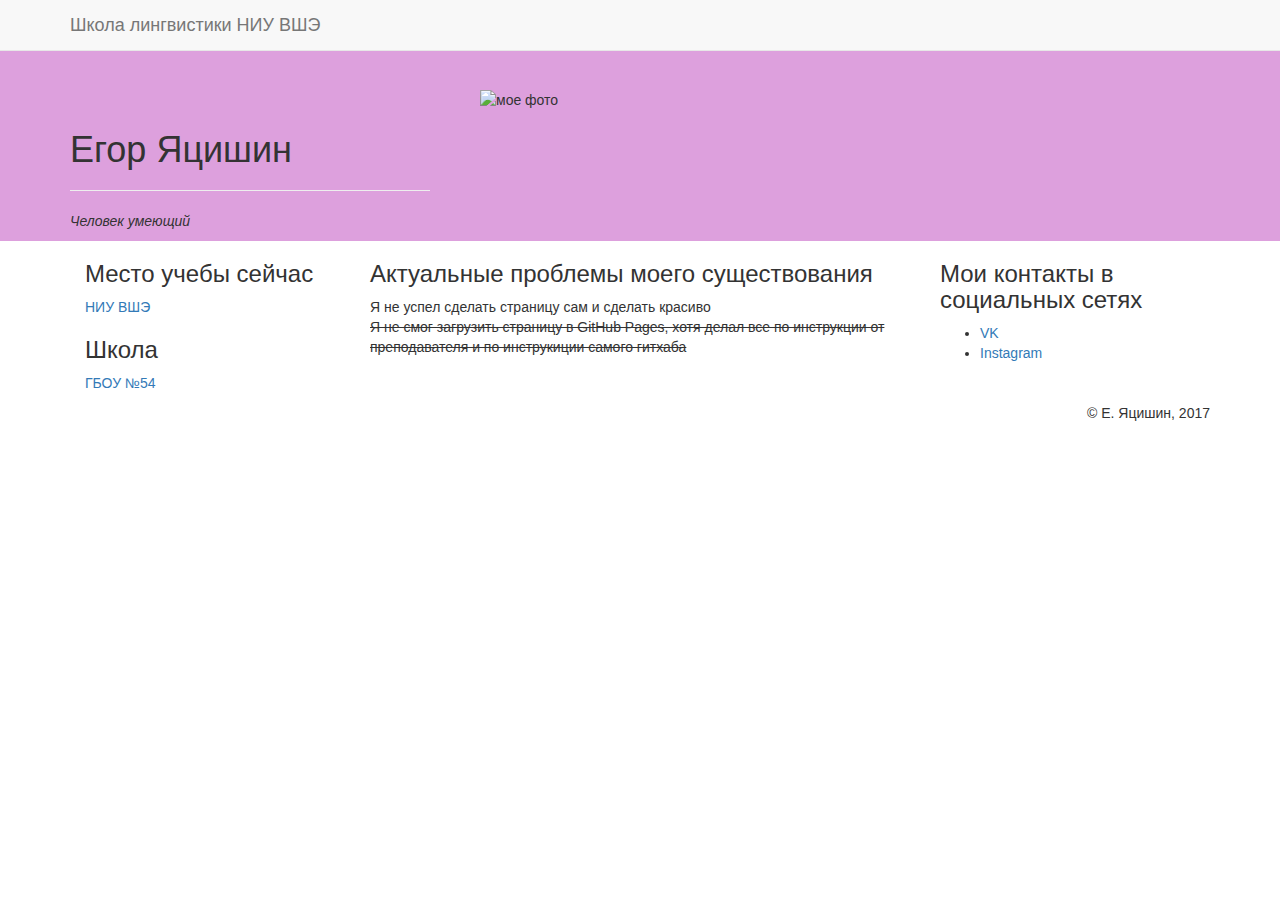
==== index.html @ 2f52e110 "Update index.html" ====
<!DOCTYPE html>

<html>
	<head>
		<title>personal_page</title>
	 	<meta name="viewport" content="width=device-width, initial-scale=1.0">
		<meta charset="utf-8">
		<meta name="description" content="Личная страница и контакты">
		<!-- Bootstrap Core CSS -->
    	<link href="https://maxcdn.bootstrapcdn.com/bootstrap/3.3.7/css/bootstrap.min.css" rel="stylesheet" media="screen">
	</head>
	<body>
		<nav id="mainNav" class="navbar navbar-default navbar-fixed-top navbar-custom">
			<div class="container">
				<div class="navbar-header">
					<a href="https://ling.hse.ru/" class="navbar-brand">Школа лингвистики НИУ ВШЭ</a>
				</div>
				<nav class="collapse navbar-collapse" id="bs-navbar">
					<ul class="nav navbar-nav navbar-right">
						
					</ul>
				</nav>
			</div>
		</nav>
		<header style="background-color:plum; padding-top:70px; ">
			<div class="container">
				<div class="row">
					<div class="col-md-4">
						<br/><br/>
						<h1>Егор Яцишин</h1>
						<hr>
						<p><i>Человек умеющий </i></p>
	                </div>
					<div class="col-md-4">
        	            <img src="https://github.com/toskn/personal_page/blob/gh-pages/%D1%84%D0%BE%D1%82%D0%BA%D0%B8/2m1jX0sKwRI.jpg?raw=true" title="Моя фотокарточка" alt="мое фото" style="height:640px; width:480px; margin:20px 20px 40px 20px; " >
					</div>
	            </div>
			</div>
		</header>
		<section id="portfolio">
			<div class="container">
				<div class="col-md-3">
					<article>
						<h3>Место учебы сейчас</h2>
						<p><a href="https://www.hse.ru/">НИУ ВШЭ</a></p>
					</article>
					<article>
						<h3>Школа</h2>
						<p><a href="http://moscowschool54.ru/">ГБОУ №54</a></p>
					</article>
				</div>
				<div class="col-md-6">
					<article>
						<h3>Актуальные проблемы моего существования</h2>
						<p>Я не успел сделать страницу сам и сделать красиво<br />
						<del>Я не смог загрузить страницу в GitHub Pages, хотя делал все по инструкции от преподавателя и по инструкиции самого гитхаба</del> <br />
			     </p>
					</article>
				</div>
				<div class="col-md-3">
					<h3>Мои контакты в социальных сетях</h3>
					<ul>
						<li><a href="https://vk.com/egorpepel">VK</a> </a></li>
						<li><a href="https://www.instagram.com/odinegor">Instagram</a></li>
					</ul>
				</div>
			</div>
		</section>
		<footer class="bs-docs-footer">
			<div class="container">
				<p style="text-align:right; ">&copy; Е. Яцишин, 2017</p>
			</div>
		</footer>
	</body>
</html>
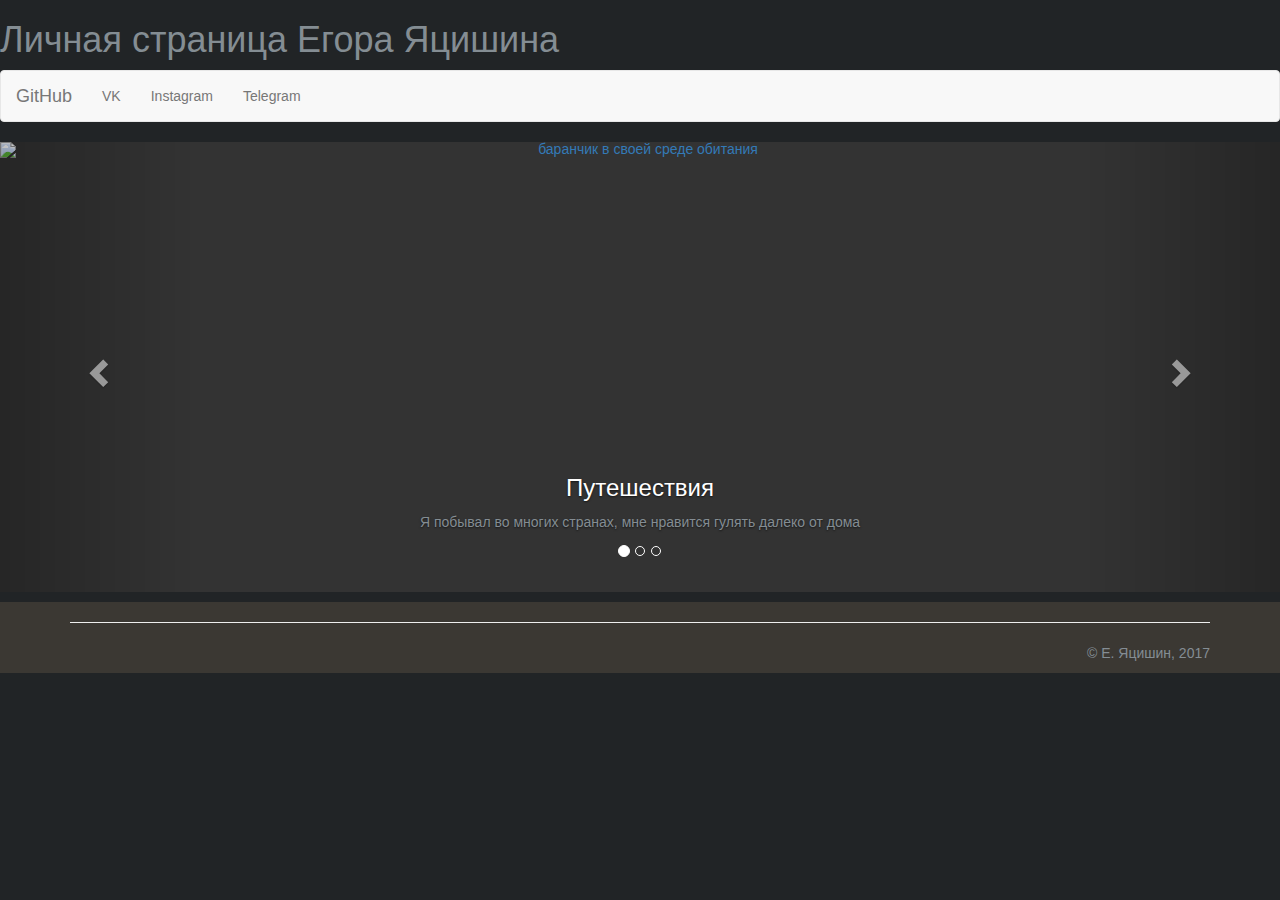
==== commit 5073b841: "Rename index_of.html to index.html" ====
--- a/index.html
+++ b/index.html
@@ -1,75 +1,175 @@
-<!DOCTYPE html>
+<!doctype html>
+<html>
 
-<html>
-	<head>
-		<title>personal_page</title>
-	 	<meta name="viewport" content="width=device-width, initial-scale=1.0">
-		<meta charset="utf-8">
-		<meta name="description" content="Личная страница и контакты">
-		<!-- Bootstrap Core CSS -->
-    	<link href="https://maxcdn.bootstrapcdn.com/bootstrap/3.3.7/css/bootstrap.min.css" rel="stylesheet" media="screen">
-	</head>
-	<body>
-		<nav id="mainNav" class="navbar navbar-default navbar-fixed-top navbar-custom">
-			<div class="container">
-				<div class="navbar-header">
-					<a href="https://ling.hse.ru/" class="navbar-brand">Школа лингвистики НИУ ВШЭ</a>
-				</div>
-				<nav class="collapse navbar-collapse" id="bs-navbar">
-					<ul class="nav navbar-nav navbar-right">
-						
-					</ul>
-				</nav>
-			</div>
-		</nav>
-		<header style="background-color:plum; padding-top:70px; ">
-			<div class="container">
-				<div class="row">
-					<div class="col-md-4">
-						<br/><br/>
-						<h1>Егор Яцишин</h1>
-						<hr>
-						<p><i>Человек умеющий </i></p>
-	                </div>
-					<div class="col-md-4">
-        	            <img src="https://github.com/toskn/personal_page/blob/gh-pages/%D1%84%D0%BE%D1%82%D0%BA%D0%B8/2m1jX0sKwRI.jpg?raw=true" title="Моя фотокарточка" alt="мое фото" style="height:640px; width:480px; margin:20px 20px 40px 20px; " >
-					</div>
-	            </div>
-			</div>
-		</header>
-		<section id="portfolio">
-			<div class="container">
-				<div class="col-md-3">
-					<article>
-						<h3>Место учебы сейчас</h2>
-						<p><a href="https://www.hse.ru/">НИУ ВШЭ</a></p>
-					</article>
-					<article>
-						<h3>Школа</h2>
-						<p><a href="http://moscowschool54.ru/">ГБОУ №54</a></p>
-					</article>
-				</div>
-				<div class="col-md-6">
-					<article>
-						<h3>Актуальные проблемы моего существования</h2>
-						<p>Я не успел сделать страницу сам и сделать красиво<br />
-						<del>Я не смог загрузить страницу в GitHub Pages, хотя делал все по инструкции от преподавателя и по инструкиции самого гитхаба</del> <br />
-			     </p>
-					</article>
-				</div>
-				<div class="col-md-3">
-					<h3>Мои контакты в социальных сетях</h3>
-					<ul>
-						<li><a href="https://vk.com/egorpepel">VK</a> </a></li>
-						<li><a href="https://www.instagram.com/odinegor">Instagram</a></li>
-					</ul>
-				</div>
-			</div>
-		</section>
-		<footer class="bs-docs-footer">
-			<div class="container">
-				<p style="text-align:right; ">&copy; Е. Яцишин, 2017</p>
-			</div>
-		</footer>
-	</body>
+<head>
+  <title> Егоркин дом </title>
+  <link rel="shortcut icon" href="https://raw.githubusercontent.com/toskn/personal_page/gh-pages/%D1%84%D0%BE%D1%82%D0%BA%D0%B8/favicon.ico" type="image/x-icon">
+  <meta charset="utf-8">
+  <meta name="viewport" content="width=device-width, initial-scale=1.0">
+  <link rel="stylesheet" href="css/bootstrap.min.css">
+  <link rel="stylesheet" href="css/manual.css">
+  <script src="js/dest/respond.min.js"></script>
+  <style>
+  body{
+   background-color: #212426;
+  }
+  h1 {
+  color : #848D93;
+  margin : 10;
+  margin-left : 20;
+}
+  p{
+    color : #848D93;
+  }
+  footer{
+    background-color: #3B3833;
+  }
+  </style>
+</head>
+
+<body>
+
+<h1>
+    Личная страница Егора Яцишина
+</h1>
+<nav class="navbar navbar-default">
+  <div class="container-fluid">
+    <!-- Заголовок -->
+    <div class="navbar-header">
+      <button type="button" class="navbar-toggle collapsed" data-toggle="collapse" data-target="#navbar-main">
+        <span class="icon-bar"></span>
+        <span class="icon-bar"></span>
+        <span class="icon-bar"></span>
+      </button>
+      <!-- Бренд или название сайта (отображается в левой части меню) -->
+      <a class="navbar-brand" href="https://github.com/toskn">GitHub</a>
+    </div>
+    <!-- Основная часть меню (может содержать ссылки, формы и другие элементы) -->
+    <div class="collapse navbar-collapse" id="navbar-main">
+      <ul class="nav navbar-nav">
+        <li><a href="https://vk.com/egorpepel">VK</a></li>
+        <li><a href="https://www.instagram.com/odinegor">Instagram</a></li>
+        <li><a href="https://web.telegram.org/#/im?p=@tosksn">Telegram</a></li>
+      </ul>
+
+    </div>
+  </div>
+</nav>
+<!--
+    <div class="btn-group" role="group">
+       <button type="button" class="btn btn-default dropdown-toggle" data-toggle="dropdown" data-delay="1000" aria-expanded="false">
+            Мои соц. сети
+         <span class="caret"></span>
+       </button>
+        <ul class="dropdown-menu" role="menu">
+            <li><a href="https://vk.com/egorpepel">VK</a></li>
+            <li><a href="https://www.instagram.com/odinegor">Instagram</a></li>
+            <li><a href="https://web.telegram.org/#/im?p=@tosksn">Telegram</a></li>
+        </ul>
+    </div>
+-->
+      <!-- верхняя часть страницы 1/4 -->
+
+      <!--- выпадающее меню сбоку с навигацией по якорям слева и мои социальные сети справа--->
+
+  </div>
+
+
+      <!-- основная визуальная часть страницы  2/4 -->
+
+<style type="text/css">
+h2{
+   margin: 0;
+   color: #666;
+   padding-top: 90px;
+   font-size: 52px;
+   font-family: "trebuchet ms", sans-serif;
+}
+.item{
+   background: #333;
+   text-align: center;
+   height: 450px !important;
+}
+.carousel{
+   margin-top: 20px;
+}
+</style>
+
+<!-- Карусель -->
+<div id="myCarousel" class="carousel slide" data-interval="3000" data-ride="carousel" data-pause="hover" data-wrap="true">
+ <!-- Индикаторы для карусели -->
+ <ol class="carousel-indicators">
+   <li data-target="#myCarousel" data-slide-to="0" class="active"></li>
+   <li data-target="#myCarousel" data-slide-to="1"></li>
+   <li data-target="#myCarousel" data-slide-to="2"></li>
+ </ol>
+ <!-- Слайды карусели -->
+ <div class="carousel-inner">
+   <!-- Слайд №1 -->
+   <div class="item active">
+     <a href="http://www.amcharts.com/visited_countries/#AT,BG,HR,DK,EE,FI,FR,DE,GR,IT,LU,NL,PT,RU,ES,SE,CH,TR,UA,EG,TN,IL,MV">
+       <img src="https://github.com/toskn/personal_page/blob/gh-pages/%D1%84%D0%BE%D1%82%D0%BA%D0%B8/Slice-1.jpg?raw=true" alt="баранчик в своей среде обитания" />
+     </a>
+     <div class="carousel-caption">
+       <h3>Путешествия</h3>
+       <p>
+         Я побывал во многих странах, мне нравится гулять далеко от дома
+       </p>
+     </div>
+   </div>
+   <!-- Слайд №2 -->
+   <div class="item">
+    <a href="https://kudago.com/msk/">
+      <img src="https://github.com/toskn/personal_page/blob/gh-pages/%D1%84%D0%BE%D1%82%D0%BA%D0%B8/%D0%BE%D1%82%D0%B4%D1%8B%D1%85%D0%B0%D1%82%D1%8C%20%D1%81%20%D0%B4%D1%80%D1%83%D0%B7%D1%8C%D1%8F%D0%BC%D0%B8.jpg?raw=true" alt="я заполняю бланки с дургом" />
+    </a>
+     <div class="carousel-caption">
+       <h3>Мой отдых</h3>
+       <p>
+         Мне нравится отдыхать в парках с друзьями
+       </p>
+     </div>
+   </div>
+   <!-- Слайд №3 -->
+   <div class="item">
+    <a href="https://www.hse.ru/">
+      <img src="https://github.com/toskn/personal_page/blob/gh-pages/%D1%84%D0%BE%D1%82%D0%BA%D0%B8/2m1jX0sKwRI.jpg?raw=true" alt="фотография меня" />
+    </a>
+     <div class="carousel-caption">
+       <h3>Учеба</h3>
+       <p>
+         Я учусь на ФиКЛ-е в НИУ ВШЭ и мне тут хорошо
+       </p>
+     </div>
+   </div>
+ </div>
+ <!-- Навигация для карусели -->
+
+ <a class="left carousel-control" href="#myCarousel" data-slide="prev">
+   <span class="glyphicon glyphicon-chevron-left"></span>
+ </a>
+ <a class="right carousel-control" href="#myCarousel" data-slide="next">
+   <span class="glyphicon glyphicon-chevron-right"></span>
+ </a>
+</div>
+
+
+  <div class="raw">
+    <p>
+      <!-- основная информационная часть страницы 3/3 -->
+      <!--- три кружка посередине с фотками внутри, когда наводишь на кружок, то страница
+      раздвигается и там текст, раскрывающий смысл фотки в кружке --->
+    </p>
+  </div>
+  <footer class="bs-docs-footer">
+    <div class="container">
+      <hr />
+      <p style="text-align:right; ">&copy; Е. Яцишин, 2017</p>
+    </div>
+  </footer>
+  <!-- JS -->
+  <script src="http://code.jquery.com/jquery-latest.min.js"></script>
+  <script type="text/javascript" src="js/bootstrap.min.js"></script>
+
+</body>
+
 </html>
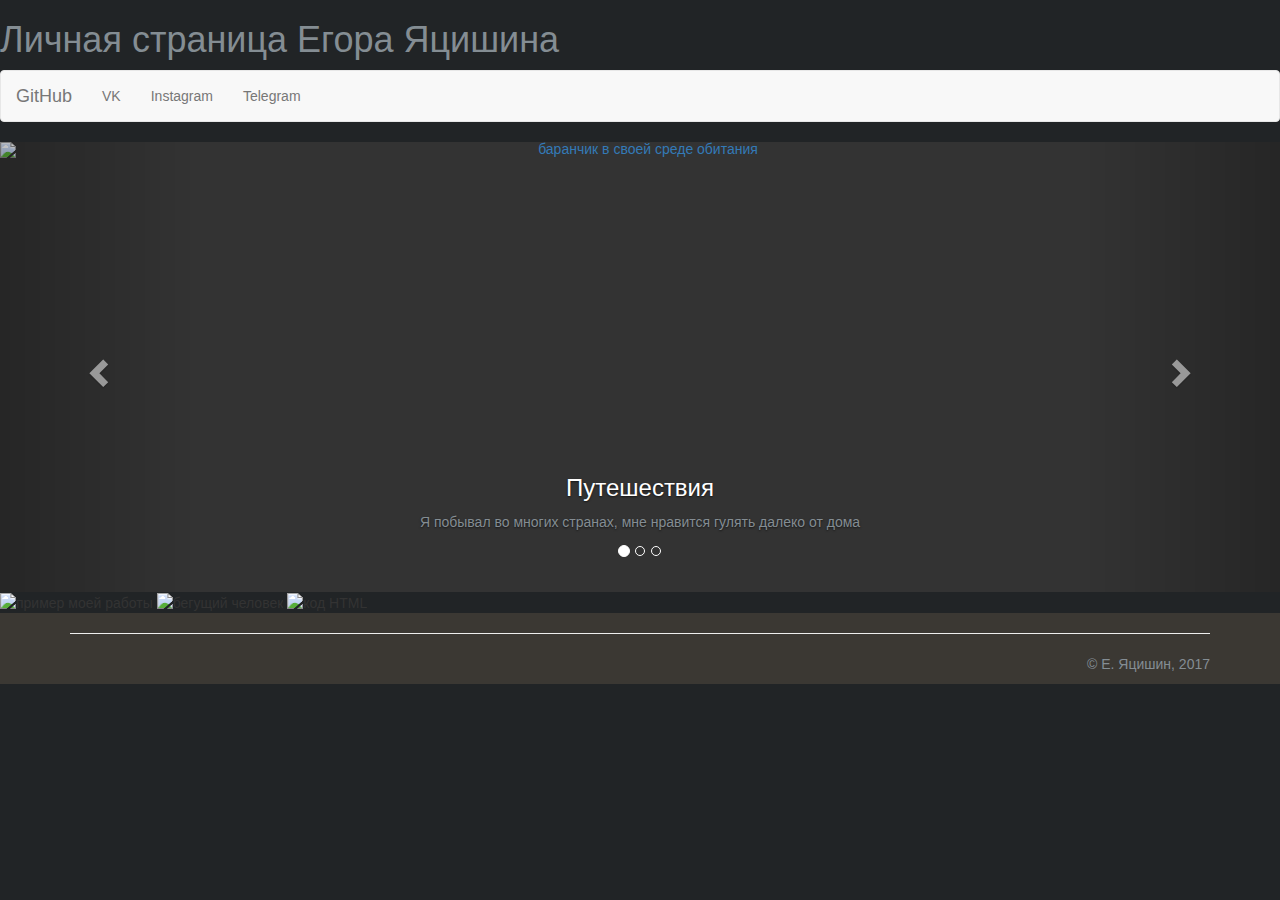
==== commit 7e541594: "-" ====
--- a/index.html
+++ b/index.html
@@ -9,22 +9,6 @@
   <link rel="stylesheet" href="css/bootstrap.min.css">
   <link rel="stylesheet" href="css/manual.css">
   <script src="js/dest/respond.min.js"></script>
-  <style>
-  body{
-   background-color: #212426;
-  }
-  h1 {
-  color : #848D93;
-  margin : 10;
-  margin-left : 20;
-}
-  p{
-    color : #848D93;
-  }
-  footer{
-    background-color: #3B3833;
-  }
-  </style>
 </head>
 
 <body>
@@ -32,6 +16,7 @@
 <h1>
     Личная страница Егора Яцишина
 </h1>
+
 <nav class="navbar navbar-default">
   <div class="container-fluid">
     <!-- Заголовок -->
@@ -41,10 +26,10 @@
         <span class="icon-bar"></span>
         <span class="icon-bar"></span>
       </button>
-      <!-- Бренд или название сайта (отображается в левой части меню) -->
+      <!--название сайта-->
       <a class="navbar-brand" href="https://github.com/toskn">GitHub</a>
     </div>
-    <!-- Основная часть меню (может содержать ссылки, формы и другие элементы) -->
+    <!-- Основная часть меню-->
     <div class="collapse navbar-collapse" id="navbar-main">
       <ul class="nav navbar-nav">
         <li><a href="https://vk.com/egorpepel">VK</a></li>
@@ -151,14 +136,17 @@
    <span class="glyphicon glyphicon-chevron-right"></span>
  </a>
 </div>
+<div clas="round_image">
+
+  <img src="https://github.com/toskn/personal_page/blob/gh-pages/%D1%84%D0%BE%D1%82%D0%BA%D0%B8/%D0%B3%D1%80%D0%B0%D1%84%D0%B8%D1%87%D0%B5%D1%81%D0%BA%D0%B8%D0%B9%20%D1%80%D0%B5%D0%B4%D0%B0%D0%BA%D1%82%D0%BE%D1%80.jpg?raw=true" alt="пример моей работы" />
+  <img src="https://github.com/toskn/personal_page/blob/gh-pages/%D1%84%D0%BE%D1%82%D0%BA%D0%B8/%D0%B1%D0%B5%D0%B3.jpg?raw=true" alt="бегущий человек" />
+  <img src="https://github.com/toskn/personal_page/blob/gh-pages/%D1%84%D0%BE%D1%82%D0%BA%D0%B8/%D0%BA%D0%BE%D0%B4%20html.jpg?raw=true" alt="код HTML" />
 
 
-  <div class="raw">
-    <p>
       <!-- основная информационная часть страницы 3/3 -->
       <!--- три кружка посередине с фотками внутри, когда наводишь на кружок, то страница
       раздвигается и там текст, раскрывающий смысл фотки в кружке --->
-    </p>
+
   </div>
   <footer class="bs-docs-footer">
     <div class="container">
--- a/css/manual.css
+++ b/css/manual.css
@@ -0,0 +1,26 @@
+body{
+ background-color: #212426;
+}
+h1{
+color: #848D93;
+margin: 10;
+margin-left: 20;
+}
+p{
+  color: #848D93;
+}
+round_image{
+  margin-top: 50;
+  margin-left: 20;
+}
+footer{
+  background-color: #3B3833;
+}
+round_image{
+  border: 7;
+  border-color: #271D11;
+  border-radius: 150;
+  margin-left: 40;
+  margin-top: 60;
+  margin-bottom: 20;
+}
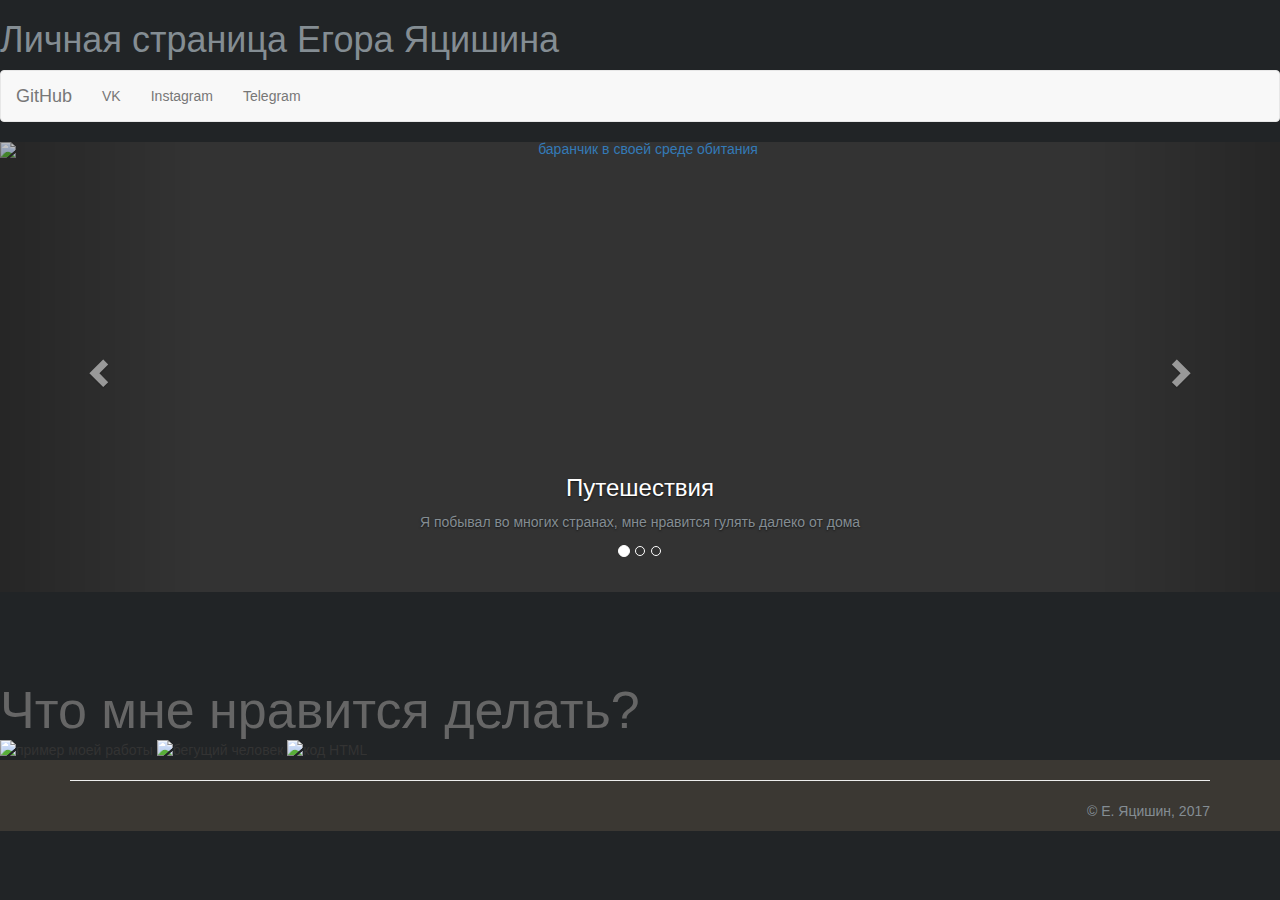
==== commit f54bbdfa: "-" ====
--- a/index.html
+++ b/index.html
@@ -136,7 +136,10 @@
    <span class="glyphicon glyphicon-chevron-right"></span>
  </a>
 </div>
-<div clas="round_image">
+<h2>
+  Что мне нравится делать?
+</h2>
+<div class="round_image">
 
   <img src="https://github.com/toskn/personal_page/blob/gh-pages/%D1%84%D0%BE%D1%82%D0%BA%D0%B8/%D0%B3%D1%80%D0%B0%D1%84%D0%B8%D1%87%D0%B5%D1%81%D0%BA%D0%B8%D0%B9%20%D1%80%D0%B5%D0%B4%D0%B0%D0%BA%D1%82%D0%BE%D1%80.jpg?raw=true" alt="пример моей работы" />
   <img src="https://github.com/toskn/personal_page/blob/gh-pages/%D1%84%D0%BE%D1%82%D0%BA%D0%B8/%D0%B1%D0%B5%D0%B3.jpg?raw=true" alt="бегущий человек" />
--- a/css/manual.css
+++ b/css/manual.css
@@ -16,7 +16,7 @@
 footer{
   background-color: #3B3833;
 }
-round_image{
+.round_image{
   border: 7;
   border-color: #271D11;
   border-radius: 150;
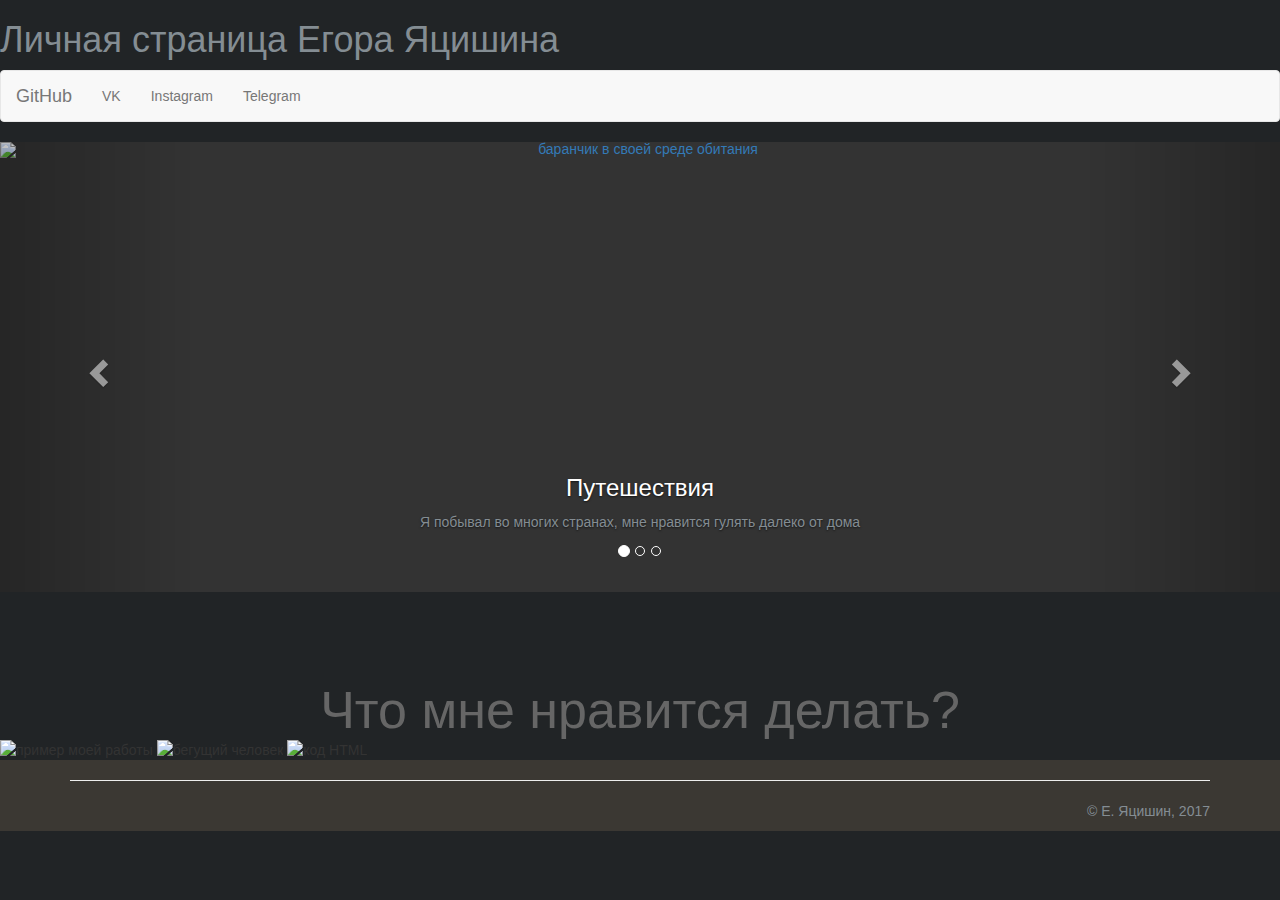
==== commit 0a79aa7a: "-" ====
--- a/index.html
+++ b/index.html
@@ -136,7 +136,7 @@
    <span class="glyphicon glyphicon-chevron-right"></span>
  </a>
 </div>
-<h2>
+<h2 align="center">
   Что мне нравится делать?
 </h2>
 <div class="round_image">
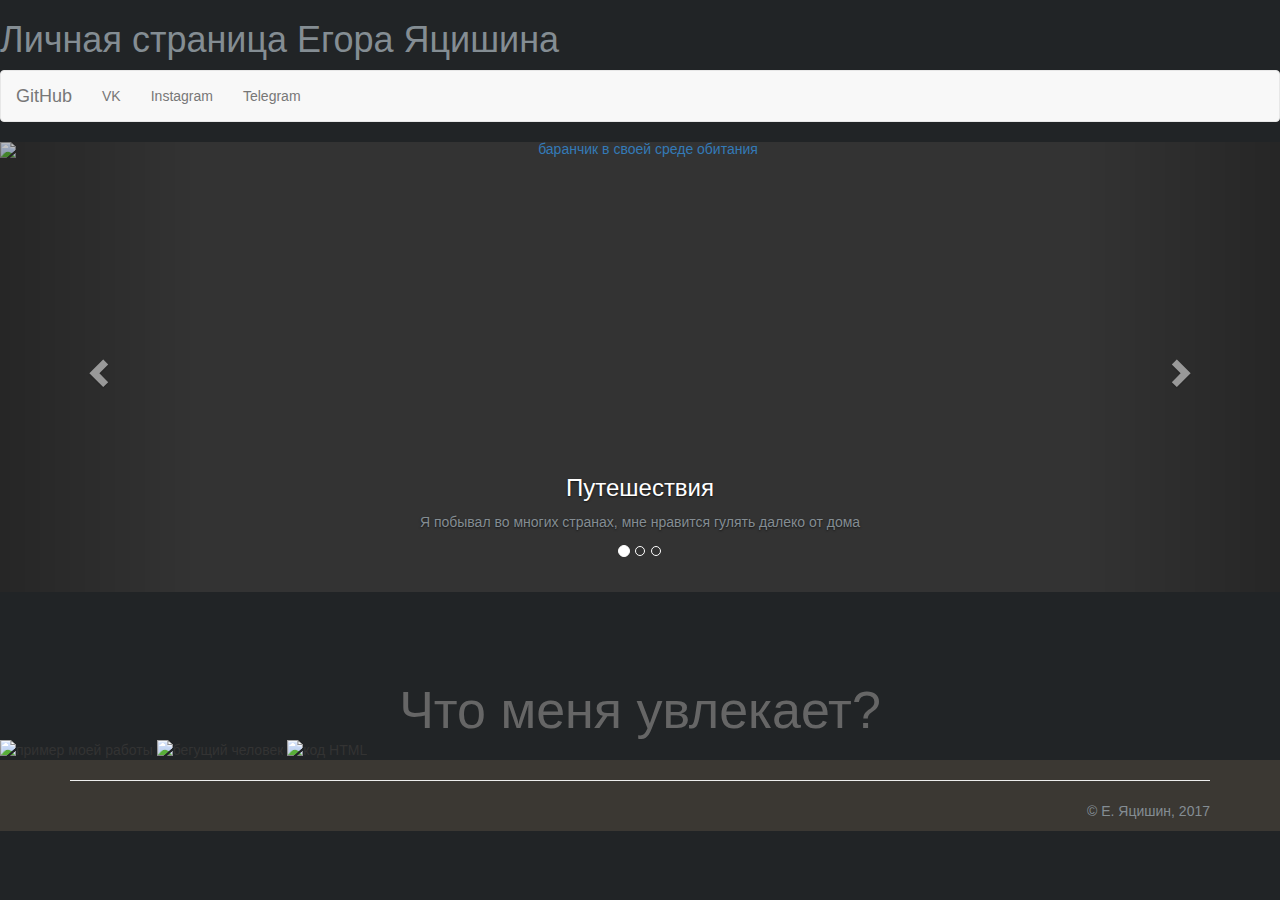
==== commit 1756659c: "-" ====
--- a/index.html
+++ b/index.html
@@ -137,7 +137,7 @@
  </a>
 </div>
 <h2 align="center">
-  Что мне нравится делать?
+  Что меня увлекает?
 </h2>
 <div class="round_image">
 
